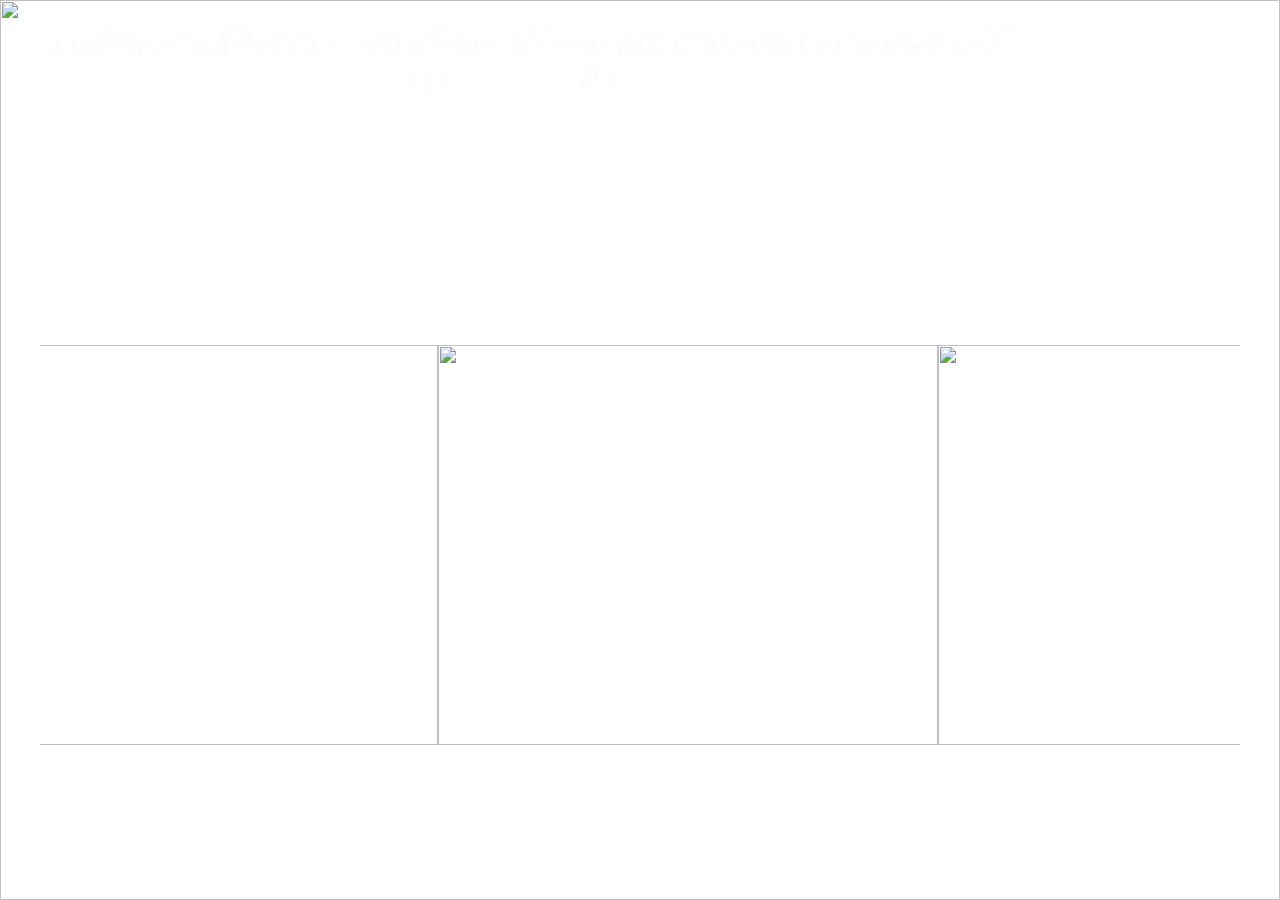
==== 东坡笔意.html @ 22c89796 "Add files via upload" ====
<audio controls="controls" autoplay="autoplay" controls="controls" hidden="hidden">
  <source src="images/夜凉.mp3" type="audio/mp3">
  <source src="images/夜凉.mp3" type="audio/ogg">
  <embed height="50px" width="100px" src="images/夜凉.mp3">
</audio>


<html>
<title>东坡笔意</title>
<head>
    <link rel="stylesheet" type="text/css" href="2.css">
</head>
    </style>
</head>
<body>

<ul id="navigation">

<li><a href="东坡笔意.html">东坡笔意</a></li>
<li><a href=寒食帖.html>寒食帖</a></li>     
<li><a href=皆成文章.html>皆成文章</a></li>
<li><a href=南渡北归.html>南渡北归</a></li>
<li><a href=纪录片.html>纪录片</a></li>
<li><a href=还有书籍.html>还有书籍</a></li>


</ul>

</body>

</html>
        <style>
 
        
        h2 {
          color: white;
          text-align: center;
        }
        
        p {
          color: white;
          font-family:"隶书";
          font-size: 90px;
          text-align: left;
          padding-left:100px;
        }
        </style>
<html>
<body>
<br><br><br>
<p>东坡笔意</p>


</body>
</html>

<body>
	<img width="100%" height="100%" src="images/树梢月.jpg" style="position:absolute; left:0; top:0; z-index:-1;"/>
</body>


<head>
<meta http-equiv="Content-Type" content="text/html; charset=UTF-8">
<style>
.picutre_many img{width:500px; height:400px;}
</style>
</head>
<body>
<div id="list" class=" picutre_many"
style="overflow: hidden; height: 400px; width: 1200px; margin: 0 auto;">
<table cellspacing="0" cellpadding="0"
style="width: 680px; border: 0px;">
<tr>
<td id="list1">
<table style="border: 0px;" cellpadding="0" cellspacing="0">
<tr id="pic">
<td><img style="border: 0px;" alt="" src="images/渡海帖.jpeg" title="渡海帖"/></td>
<td><img style="border: 0px;" alt="" src="images/满庭芳词.jpeg" title="满庭芳词"/></td>
<td><img style="border: 0px;" alt="" src="images/次韵秦太虚见戏耳聋诗帖.jpeg"title="次韵秦太虚见戏耳聋诗帖" /></td>
<td><img style="border: 0px;" alt="" src="images/治平帖.jpeg"title="治平帖" /></td>
<td><img style="border: 0px;" alt="" src="images/归安丘园帖.jpeg"title="归安丘园帖" /></td>
<td><img style="border: 0px;" alt="" src="images/江上帖.jpeg"title="江上帖" /></td>
<td><img style="border: 0px;" alt="" src="images/新岁展庆帖.jpeg"title="新岁展庆帖" /></td>
<td><img style="border: 0px;" alt="" src="images/次韵三舍人省上诗帖.jpeg"title="次韵三舍人省上诗帖" /></td>
</tr>
</table>
</td>
<td id="list2"></td>
</tr>
</table>
</div>
<script type="text/javascript">
var speedpic = 7;//速度数值越大速度越慢
document.getElementById("list2").innerHTML = document.getElementById("list1").innerHTML;
function Marqueepic() {
if (document.getElementById("list2").offsetWidth
- document.getElementById("list").scrollLeft <= 0) {
document.getElementById("list").scrollLeft -= document
.getElementById("list1").offsetWidth;
} else {
document.getElementById("list").scrollLeft++;
}
}
var MyMarpic = setInterval(Marqueepic, speedpic);
document.getElementById("list").onmouseover = function() {
clearInterval(MyMarpic);
}
document.getElementById("list").onmouseout = function() {
MyMarpic = setInterval(Marqueepic, speedpic);
}
</script>
</body>

</body>
</html>

</html>
        <head>
        </head>
        
    </body>
</html>
---- 2.css ----
#navigation
    
    { list-style-type:none; height:auto;}
    
    #navigation li { width:154px; height:60px; text-align:center;
    
    float:left; padding-top:18px;font-size:30px; font-family:"隶书";
    
    background-image:url(images/noactive.jpg);}
    
    a {width:154px; height:72px;}
    
    a:link { text-decoration:none; color:#fcfcfc;}
    
    a:visited { text-decoration:none; color:#ffffff; }
    
    #navigation li:hover { color:#f3e7a5; text-decoration:underline;
    
    background-image:url(images/active.jpg);}
    
    a:hover{ color:#f3e7a5;}
    
    #left {background-image:url(images/left.jpg); width:22px;}
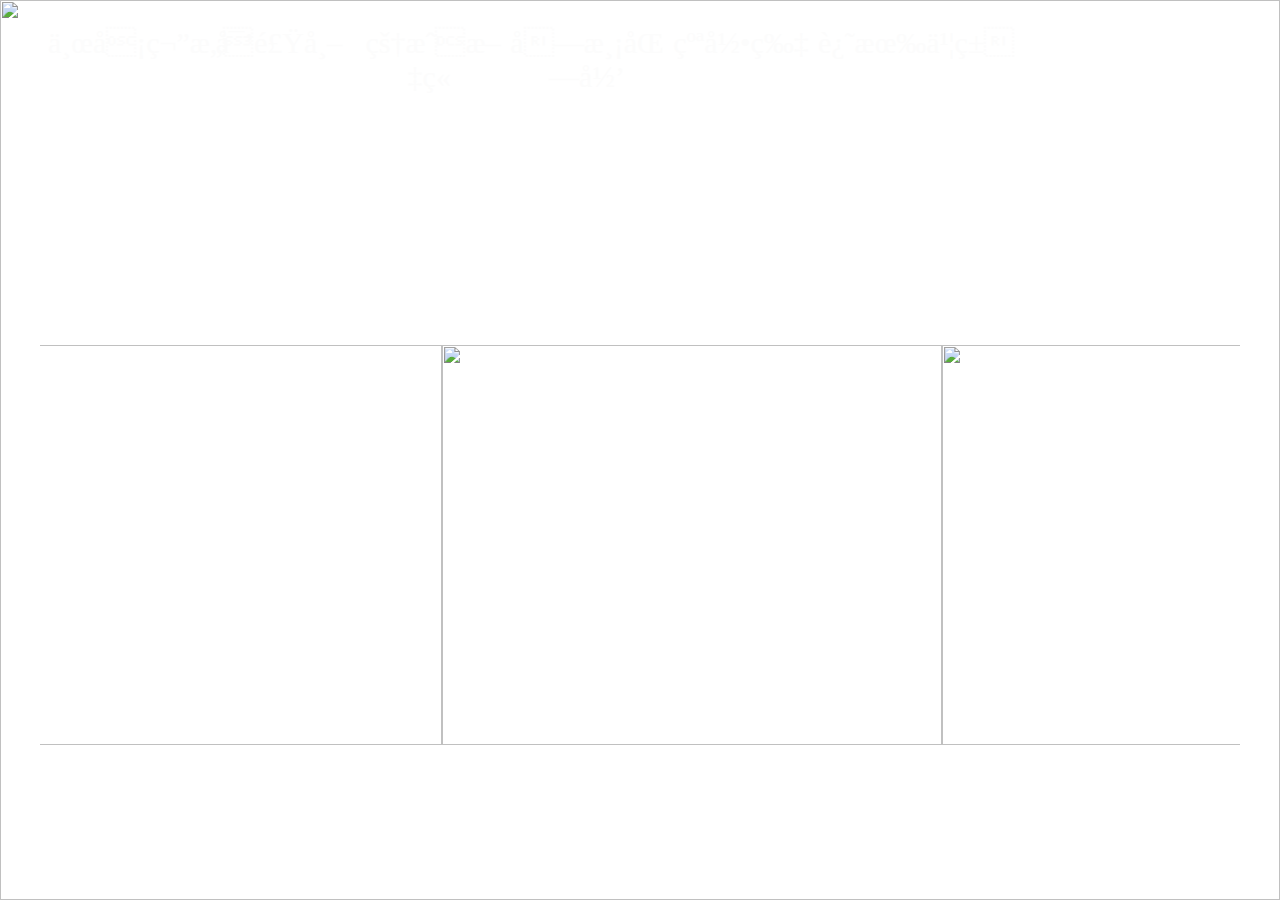
==== commit 6bf39e3a: "Update 东坡笔意.html" ====
--- a/东坡笔意.html
+++ b/东坡笔意.html
@@ -1,8 +1,4 @@
-<audio controls="controls" autoplay="autoplay" controls="controls" hidden="hidden">
-  <source src="images/夜凉.mp3" type="audio/mp3">
-  <source src="images/夜凉.mp3" type="audio/ogg">
-  <embed height="50px" width="100px" src="images/夜凉.mp3">
-</audio>
+
 
 
 <html>
@@ -55,7 +51,7 @@
 </html>
 
 <body>
-	<img width="100%" height="100%" src="images/树梢月.jpg" style="position:absolute; left:0; top:0; z-index:-1;"/>
+	<img width="100%" height="100%" src="./images/树梢月.jpg" style="position:absolute; left:0; top:0; z-index:-1;"/>
 </body>
 
 
@@ -74,14 +70,14 @@
 <td id="list1">
 <table style="border: 0px;" cellpadding="0" cellspacing="0">
 <tr id="pic">
-<td><img style="border: 0px;" alt="" src="images/渡海帖.jpeg" title="渡海帖"/></td>
-<td><img style="border: 0px;" alt="" src="images/满庭芳词.jpeg" title="满庭芳词"/></td>
-<td><img style="border: 0px;" alt="" src="images/次韵秦太虚见戏耳聋诗帖.jpeg"title="次韵秦太虚见戏耳聋诗帖" /></td>
-<td><img style="border: 0px;" alt="" src="images/治平帖.jpeg"title="治平帖" /></td>
-<td><img style="border: 0px;" alt="" src="images/归安丘园帖.jpeg"title="归安丘园帖" /></td>
-<td><img style="border: 0px;" alt="" src="images/江上帖.jpeg"title="江上帖" /></td>
-<td><img style="border: 0px;" alt="" src="images/新岁展庆帖.jpeg"title="新岁展庆帖" /></td>
-<td><img style="border: 0px;" alt="" src="images/次韵三舍人省上诗帖.jpeg"title="次韵三舍人省上诗帖" /></td>
+<td><img style="border: 0px;" alt="" src="./images/渡海帖.jpeg" title="渡海帖"/></td>
+<td><img style="border: 0px;" alt="" src="./images/满庭芳词.jpeg" title="满庭芳词"/></td>
+<td><img style="border: 0px;" alt="" src="./images/次韵秦太虚见戏耳聋诗帖.jpeg"title="次韵秦太虚见戏耳聋诗帖" /></td>
+<td><img style="border: 0px;" alt="" src="./images/治平帖.jpeg"title="治平帖" /></td>
+<td><img style="border: 0px;" alt="" src="./images/归安丘园帖.jpeg"title="归安丘园帖" /></td>
+<td><img style="border: 0px;" alt="" src="./images/江上帖.jpeg"title="江上帖" /></td>
+<td><img style="border: 0px;" alt="" src="./images/新岁展庆帖.jpeg"title="新岁展庆帖" /></td>
+<td><img style="border: 0px;" alt="" src="./images/次韵三舍人省上诗帖.jpeg"title="次韵三舍人省上诗帖" /></td>
 </tr>
 </table>
 </td>
@@ -111,6 +107,11 @@
 </script>
 </body>
 
+
+
+
+
+
 </body>
 </html>
 
